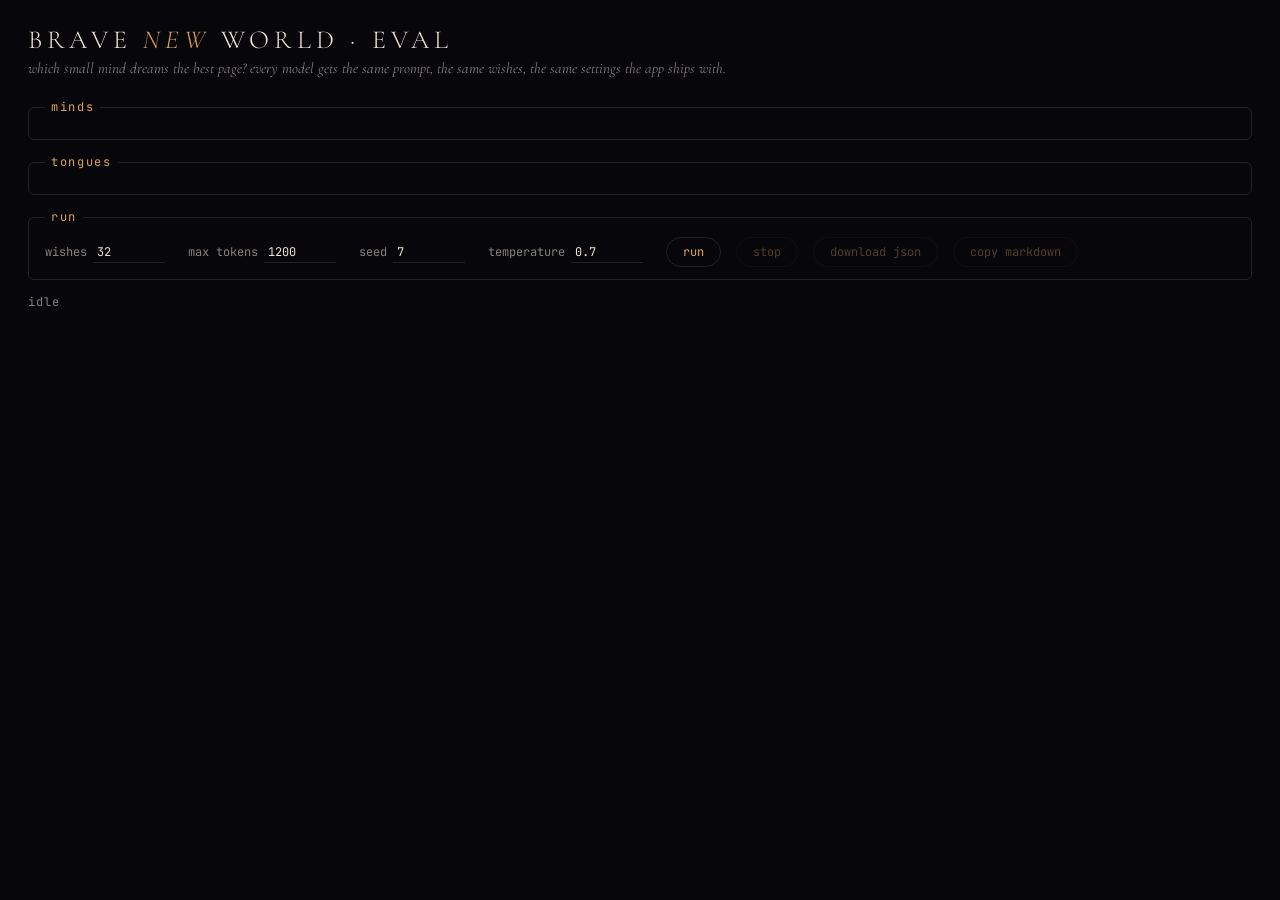
==== eval.html @ 8447e479 "Brave New World: a very small mind designs the whole page, in the browser A 0.5B model fills a gramm" ====
<!DOCTYPE html>
<html lang="en">
<head>
  <meta charset="utf-8" />
  <meta name="viewport" content="width=device-width, initial-scale=1" />
  <title>Brave New World · eval</title>
  <link href="https://fonts.googleapis.com/css2?family=Cormorant+Garamond:ital,wght@0,300;1,300&family=JetBrains+Mono:wght@300;400&display=swap" rel="stylesheet" />
  <style>
    :root { --ink:#07060b; --ivory:#efe6d6; --dim:rgba(239,230,214,.55); --line:rgba(239,230,214,.12); --amber:#e0a458; --violet:#9b6bff; --rose:#ff5c8a; }
    body { margin:0; background:var(--ink); color:var(--ivory); font-family:"JetBrains Mono",monospace; font-size:12px; padding:24px 28px 60px; }
    h1 { font-family:"Cormorant Garamond",serif; font-weight:300; font-size:26px; letter-spacing:.2em; text-transform:uppercase; margin:0 0 4px; }
    h1 i { color:var(--amber); }
    .sub { font-family:"Cormorant Garamond",serif; font-style:italic; font-size:15px; color:var(--dim); margin:0 0 22px; }
    fieldset { border:1px solid var(--line); border-radius:6px; padding:12px 16px; margin:0 0 14px; }
    legend { color:var(--amber); letter-spacing:.14em; padding:0 6px; }
    label { display:inline-flex; gap:6px; align-items:center; margin:4px 16px 4px 0; color:var(--dim); cursor:pointer; }
    label:has(input:checked) { color:var(--ivory); }
    input[type=number] { width:64px; background:transparent; border:0; border-bottom:1px solid var(--line); color:var(--ivory); font:inherit; padding:2px 4px; }
    button { background:transparent; border:1px solid var(--line); border-radius:999px; color:var(--amber); font:inherit; padding:6px 16px; cursor:pointer; margin-right:8px; }
    button:hover { border-color:var(--amber); }
    button:disabled { opacity:.35; cursor:wait; }
    #status { margin:14px 0; color:var(--dim); letter-spacing:.08em; min-height:16px; }
    #status.warn { color:var(--rose); }
    table { border-collapse:collapse; width:100%; margin-top:12px; }
    th, td { text-align:right; padding:6px 8px; border-bottom:1px solid var(--line); font-variant-numeric:tabular-nums; white-space:nowrap; }
    th { color:var(--dim); font-weight:400; letter-spacing:.08em; }
    td:first-child, th:first-child { text-align:left; }
    tr.best td { color:var(--amber); }
    .grid { display:grid; grid-template-columns:repeat(auto-fill,minmax(210px,1fr)); gap:12px; margin-top:14px; }
    .card { border:1px solid var(--line); border-radius:6px; overflow:hidden; background:#0e0c16; }
    .card iframe { width:840px; height:520px; border:0; transform:scale(.25); transform-origin:0 0; display:block; pointer-events:none; }
    .card .shot { width:210px; height:130px; overflow:hidden; }
    .card .meta { padding:6px 8px; color:var(--dim); font-size:10.5px; line-height:1.5; border-top:1px solid var(--line); }
    .card .meta b { color:var(--ivory); font-weight:400; }
    h2 { font-family:"Cormorant Garamond",serif; font-weight:300; font-style:italic; font-size:20px; margin:30px 0 6px; color:var(--dim); }
    .bar { display:inline-block; height:6px; background:var(--violet); vertical-align:middle; margin-left:6px; border-radius:3px; }
  </style>
</head>
<body>
  <h1>Brave <i>New</i> World · eval</h1>
  <p class="sub">which small mind dreams the best page? every model gets the same prompt, the same wishes, the same settings the app ships with.</p>

  <fieldset>
    <legend>minds</legend>
    <div id="models"></div>
  </fieldset>
  <fieldset>
    <legend>tongues</legend>
    <div id="strategies"></div>
  </fieldset>
  <fieldset>
    <legend>run</legend>
    <label>wishes <input id="nwishes" type="number" min="1" max="32" value="32" /></label>
    <label>max tokens <input id="maxtok" type="number" min="200" max="2000" value="1200" /></label>
    <label>seed <input id="seed" type="number" value="7" /></label>
    <label>temperature <input id="temp" type="number" min="0" max="1.5" step="0.05" value="0.7" /></label>
    <button id="run">run</button>
    <button id="stop" disabled>stop</button>
    <button id="json" disabled>download json</button>
    <button id="md" disabled>copy markdown</button>
  </fieldset>
  <div id="status">idle</div>

  <table id="table" hidden>
    <thead><tr>
      <th>mind</th><th>vram MB</th><th>load s</th><th>tok/s</th><th>tokens</th><th>errors</th><th>broken</th><th>dead</th><th>variety</th>
      <th>complete</th><th>clean</th><th>style</th><th>colors</th><th>decor</th><th>text</th><th>wish</th><th>loop</th><th>visual</th><th>sense</th><th>original</th><th>prose</th><th>total</th>
    </tr></thead>
    <tbody></tbody>
  </table>

  <div id="cards"></div>

  <script type="module" src="eval.js"></script>
</body>
</html>
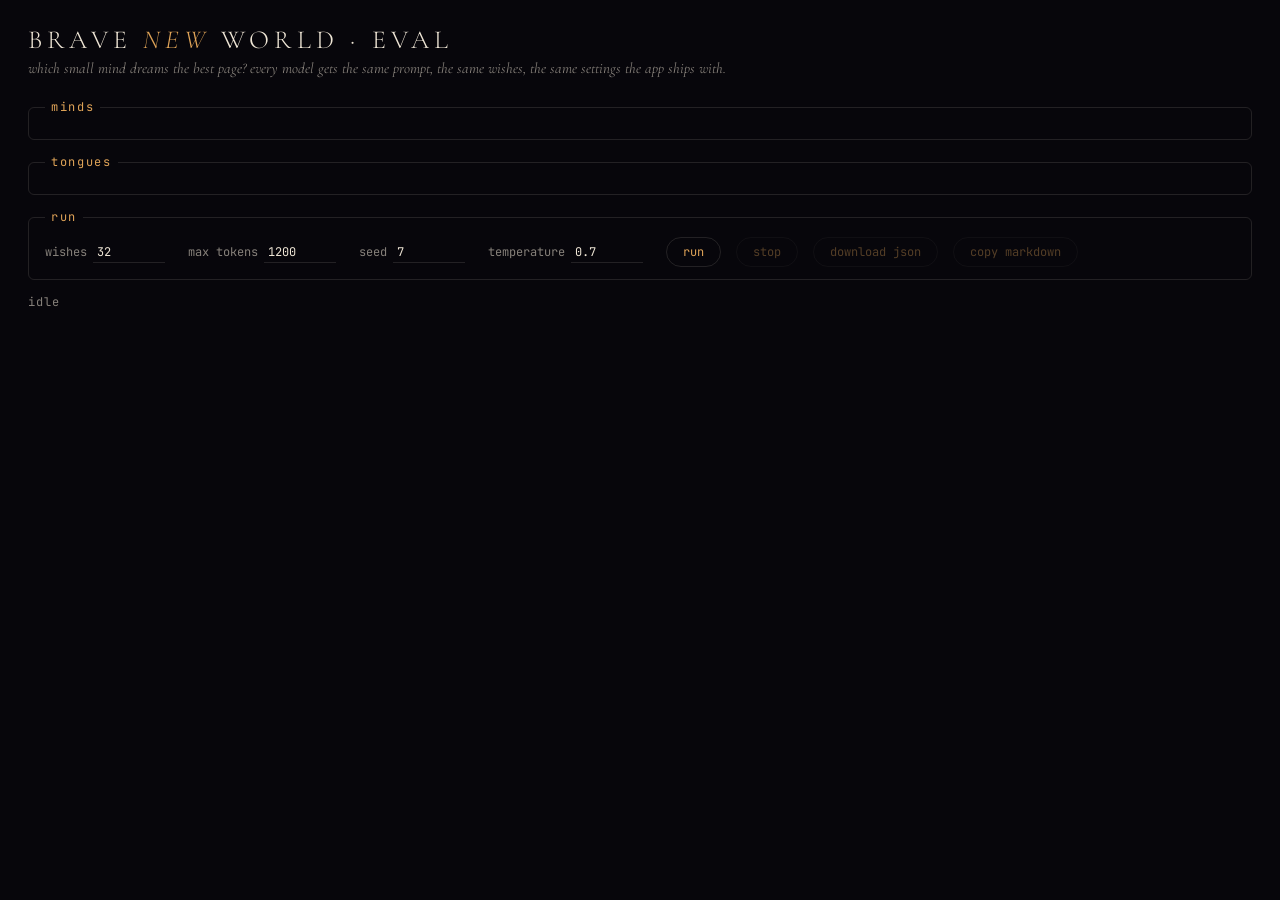
==== commit e5595bb0: "One button, one line, and whatever the model hands you The mind wakes on demand: one visible button " ====
--- a/eval.html
+++ b/eval.html
@@ -64,7 +64,7 @@
   <table id="table" hidden>
     <thead><tr>
       <th>mind</th><th>vram MB</th><th>load s</th><th>tok/s</th><th>tokens</th><th>errors</th><th>broken</th><th>dead</th><th>variety</th>
-      <th>complete</th><th>clean</th><th>style</th><th>colors</th><th>decor</th><th>text</th><th>wish</th><th>loop</th><th>visual</th><th>sense</th><th>original</th><th>prose</th><th>total</th>
+      <th>complete</th><th>clean</th><th>style</th><th>colors</th><th>decor</th><th>text</th><th>wish</th><th>loop</th><th>visual</th><th>sense</th><th>original</th><th>prose</th><th>buttons</th><th>doors</th><th>edit</th><th>kept</th><th>total</th>
     </tr></thead>
     <tbody></tbody>
   </table>
